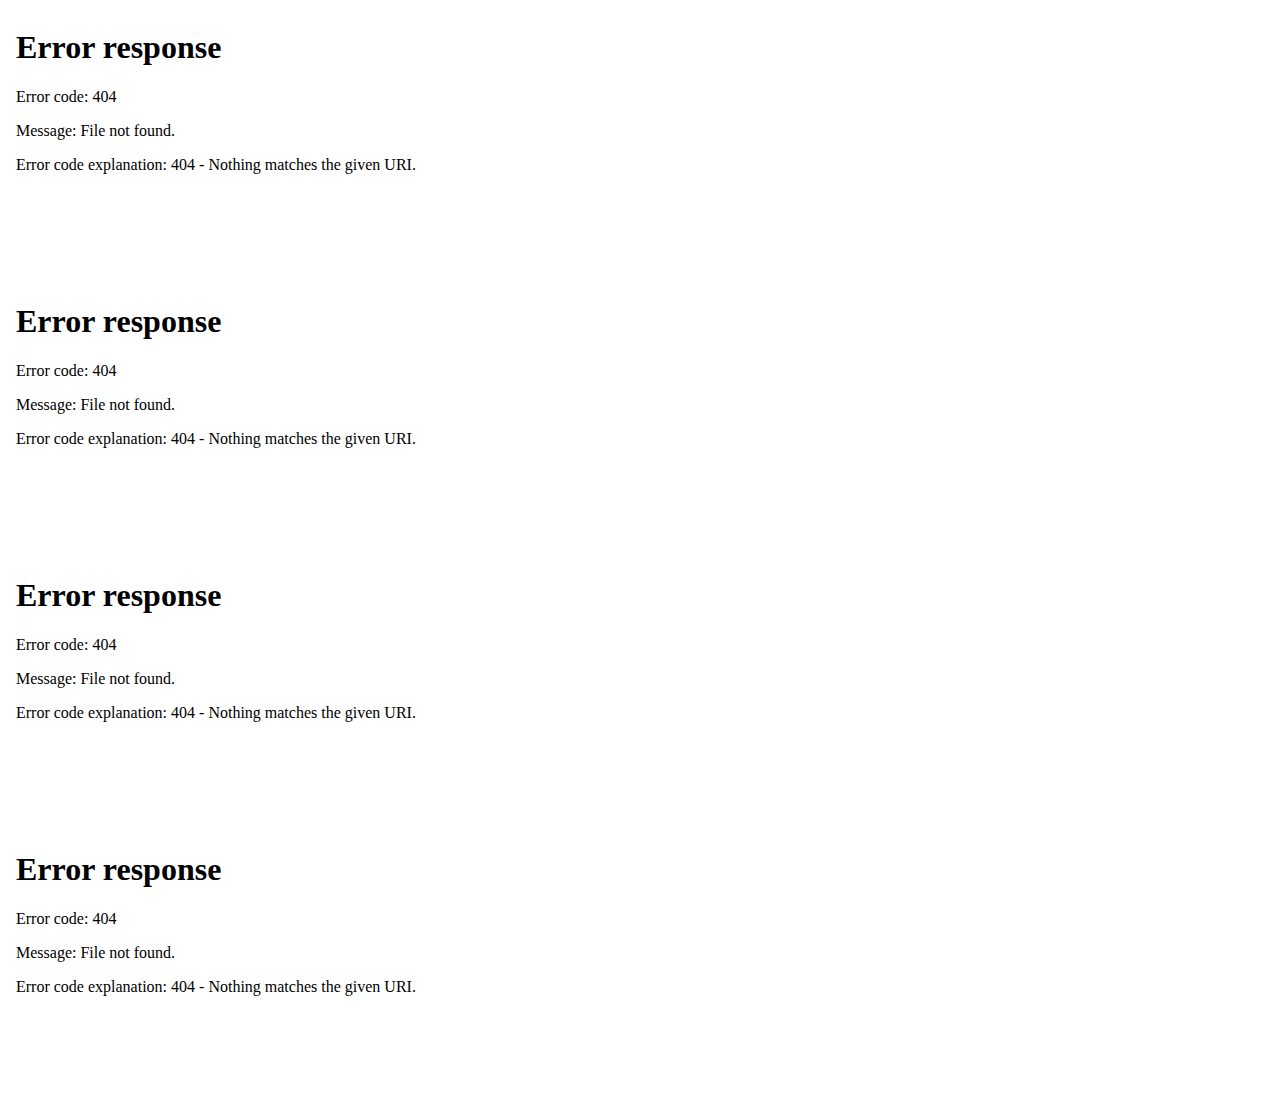
==== docs/abcd.html @ 5aba2d43 "Add files via upload" ====
<!DOCTYPE html>
<html>
<head>
	<title>AB and CD Grade Visualization</title>
</head>
<body>
	<iframe width="60%" height="270" frameborder="0" scrolling="no" src="hist.html"></iframe>

	<iframe width="60%" height="270" frameborder="0" scrolling="no" src="box.html"></iframe>

	<iframe width="60%" height="270" frameborder="0" scrolling="no" src="line.html"></iframe>

	<iframe width="60%" height="270" frameborder="0" scrolling="no" src="mosaic.html"></iframe>
</body>
</html>
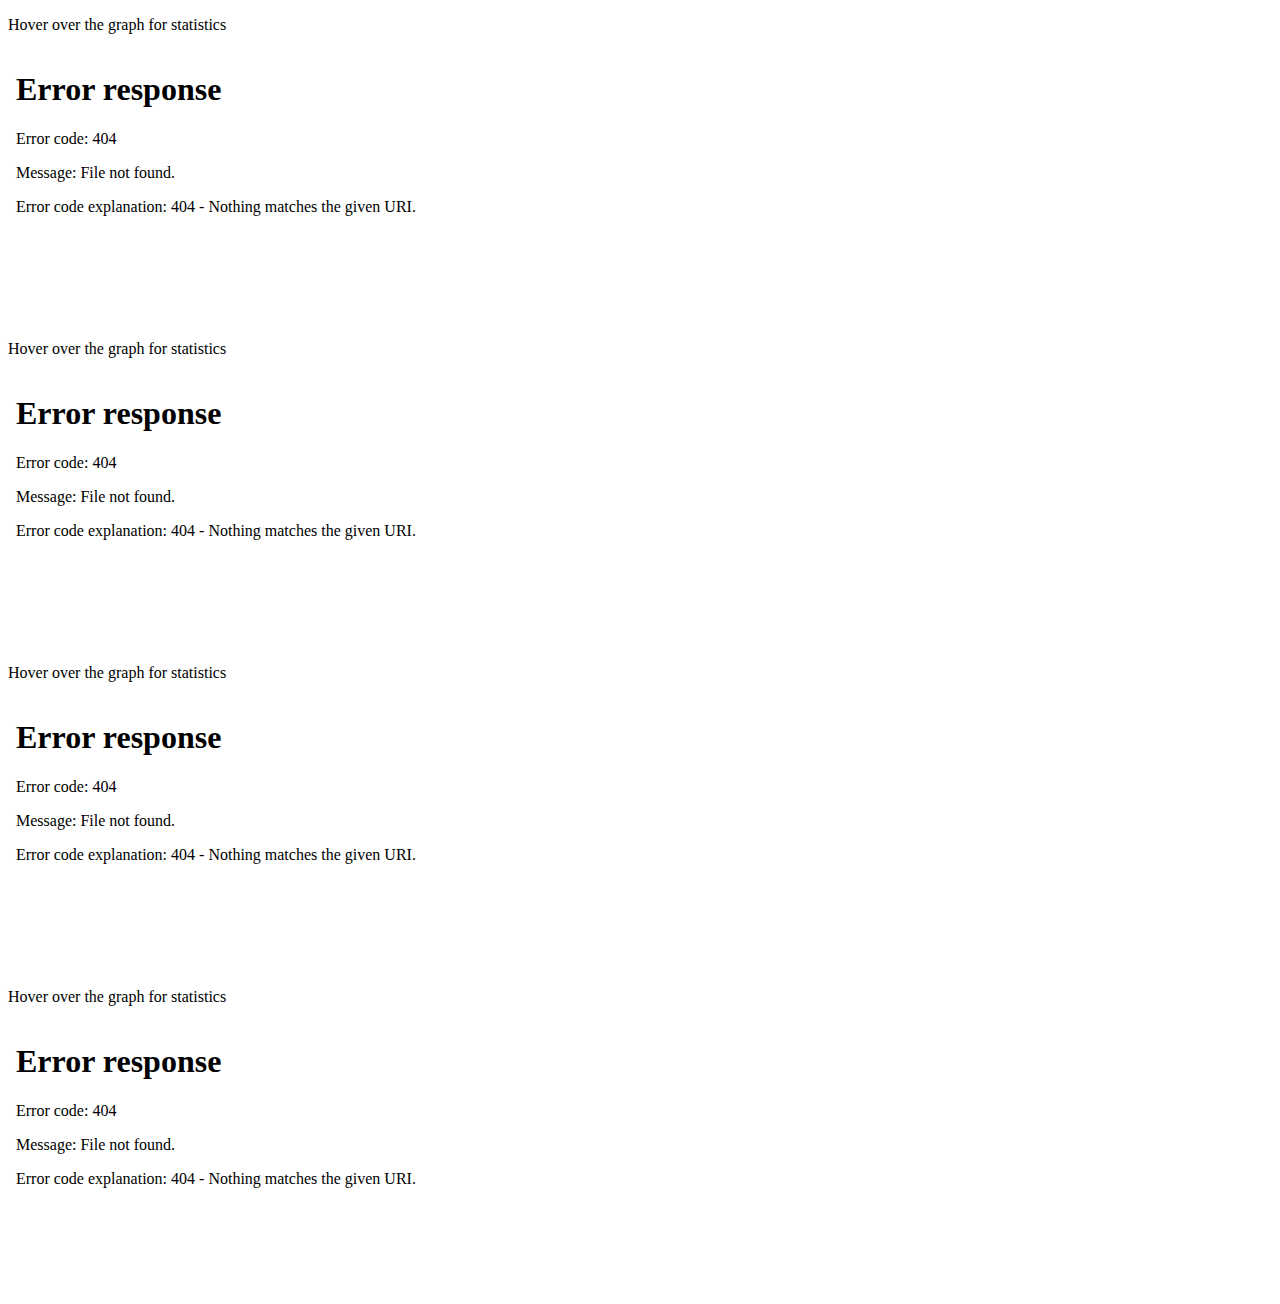
==== commit 016df637: "Add files via upload" ====
--- a/docs/abcd.html
+++ b/docs/abcd.html
@@ -4,12 +4,28 @@
 	<title>AB and CD Grade Visualization</title>
 </head>
 <body>
-	<iframe width="60%" height="270" frameborder="0" scrolling="no" src="hist.html"></iframe>
 
-	<iframe width="60%" height="270" frameborder="0" scrolling="no" src="box.html"></iframe>
+	<p> Hover over the graph for statistics</p>
+	<div>
+		<iframe width="60%" height="270" frameborder="0" scrolling="no" src="hist.html"></iframe>
+	</div>
 
-	<iframe width="60%" height="270" frameborder="0" scrolling="no" src="line.html"></iframe>
+	
+	<p> Hover over the graph for statistics</p>
+	<div>
+		<iframe width="60%" height="270" frameborder="0" scrolling="no" src="box.html"></iframe>
+	</div>
 
-	<iframe width="60%" height="270" frameborder="0" scrolling="no" src="mosaic.html"></iframe>
+		
+	<p> Hover over the graph for statistics</p>
+		<div>
+			<iframe width="60%" height="270" frameborder="0" scrolling="no" src="line.html"></iframe>
+		</div>
+
+		
+	<p> Hover over the graph for statistics</p>
+	<div>
+		<iframe width="60%" height="270" frameborder="0" scrolling="no" src="mosaic.html"></iframe>
+	</div>
 </body>
 </html>
